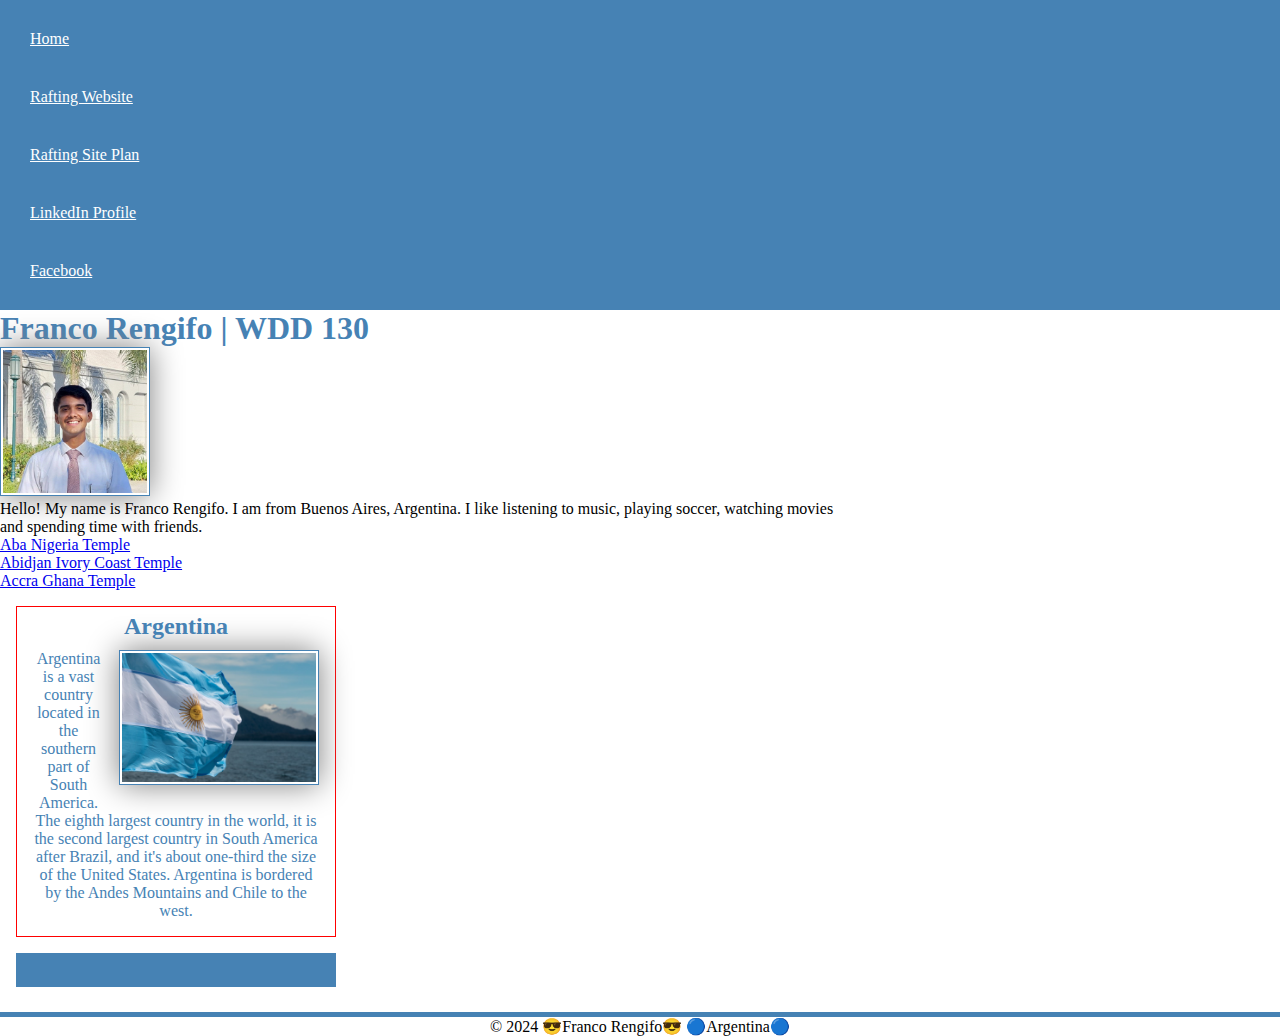
==== index.html @ 6165c7ed "1" ====
<!DOCTYPE html>
<html lang="en-US">
    <head>
        <meta charset="utf-8" />
        <meta name="viewport" content="width=device-width" />
        <title>Franco Rengifo | WDD 130</title>
        <meta name="description" content="In this page you can find information about me and the country where I live in.">
        <meta name="author" content="Franco Rengifo">
        <link rel="stylesheet" href="styles/styles.css">
    </head>
    <body>
        <header>
            <nav>
                <a href="#">Home</a>
                <a href="wwr/">Rafting Website</a>
                <a href="wwr/site-plan-rafting.html">Rafting Site Plan</a>
                <a href="https://www.linkedin.com/in/franco-rengifo-365a43273/">LinkedIn Profile</a>
                <a href="https://www.facebook.com/">Facebook</a>
            </nav>
        </header>
        <main>
            <h1>Franco Rengifo | WDD 130 </h1>
            <img src="images/profile.jpg" alt="Franco Rengifo" width="200">
            <p>Hello! My name is Franco Rengifo. I am from Buenos Aires, Argentina. I like listening to music, playing soccer, watching movies and spending time with friends.</p>
            <ul>
                <li><a href = "https://www.churchofjesuschrist.org/temples/details/aba-nigeria-temple?lang=eng" target="_blank">Aba Nigeria Temple</a></li>
                <li><a href = "https://www.churchofjesuschrist.org/temples/details/abidjan-ivory-coast-temple?lang=eng" target="_blank">Abidjan Ivory Coast Temple</a></li>
                <li><a href = "https://www.churchofjesuschrist.org/temples/details/accra-ghana-temple?lang=eng" target="_blank">Accra Ghana Temple</a></ul>
        </main>
         <aside>
            <h2>Argentina</h2>
            <img src="images/argentinaflag.jpeg" alt="Argentina flag">
            <p>Argentina is a vast country located in the southern part of South America. The eighth largest country in the world, it is the second largest country in South America after Brazil, and it's about one-third the size of the United States. Argentina is bordered by the Andes Mountains and Chile to the west.</p>
        </aside>
        <aside class="box">
        </aside>
        <footer>
            <p>© 2024 😎Franco Rengifo😎 🔵Argentina🔵</p>
        </footer>
    </body>
<!-- 01/25/2024-->
</html>
---- styles/styles.css ----
* {
    margin: 0;
    padding: 0;
    box-sizing: border-box;
}
main { 
    max-width: 840px;
}
aside {
    width: 20rem;
    margin: 1rem;
    border: 1px solid red; 
    padding: 1rem;
    background-color: white;
    color: steelblue;
    text-align: center;
}
aside img {
    width: 200px;
    height: auto;
}
main img{
    width: 150px;
    height: auto;
    /* ... */
}
nav {
    background-color: steelblue;
    padding: 10px;
}
nav a {
    color: white;
    display: block;
    padding: 20px;
}
h1 {
    color: steelblue;
}
img {
    width: 150px;
    height: auto;
    border: 1px solid steelblue;
    padding: 2px;
    box-shadow: 0 0 30px gray;
}
p {
    padding: 0;
}
footer {
    margin-top: 25px;
    border-top: 5px solid steelblue; 
    text-align: center;
}

.box {
    margin: 1rem;
    border: 1px solid steelblue;
    background-color: steelblue;
    color: white;
}

aside {
    width: 20em;
    text-align: center;
}
aside img{
    float: right; 
    margin: 0 0 10px 15px;
}
aside h2{
    position: relative;
    top: -10px;
    left: 0px;
}
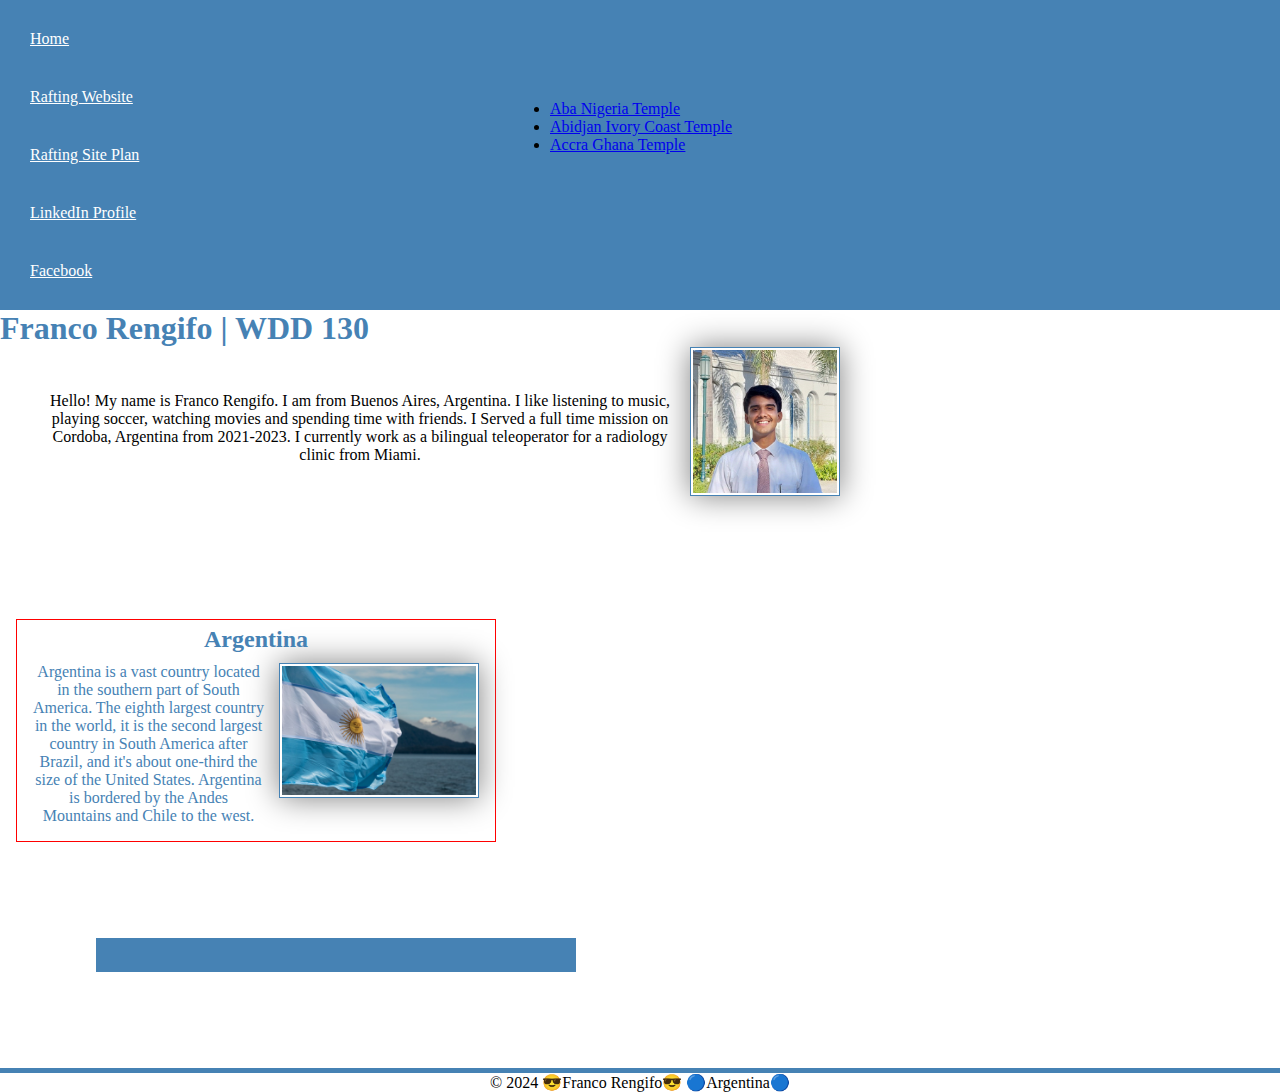
==== commit 3cd9bd5e: "z" ====
--- a/index.html
+++ b/index.html
@@ -21,11 +21,12 @@
         <main>
             <h1>Franco Rengifo | WDD 130 </h1>
             <img src="images/profile.jpg" alt="Franco Rengifo" width="200">
-            <p>Hello! My name is Franco Rengifo. I am from Buenos Aires, Argentina. I like listening to music, playing soccer, watching movies and spending time with friends.</p>
+            <p>Hello! My name is Franco Rengifo. I am from Buenos Aires, Argentina. I like listening to music, playing soccer, watching movies and spending time with friends. I Served a full time mission on Cordoba, Argentina from 2021-2023. I currently work as a bilingual teleoperator for a radiology clinic from Miami.</p>
             <ul>
                 <li><a href = "https://www.churchofjesuschrist.org/temples/details/aba-nigeria-temple?lang=eng" target="_blank">Aba Nigeria Temple</a></li>
                 <li><a href = "https://www.churchofjesuschrist.org/temples/details/abidjan-ivory-coast-temple?lang=eng" target="_blank">Abidjan Ivory Coast Temple</a></li>
-                <li><a href = "https://www.churchofjesuschrist.org/temples/details/accra-ghana-temple?lang=eng" target="_blank">Accra Ghana Temple</a></ul>
+                <li><a href = "https://www.churchofjesuschrist.org/temples/details/accra-ghana-temple?lang=eng" target="_blank">Accra Ghana Temple</a>
+            </ul>
         </main>
          <aside>
             <h2>Argentina</h2>
--- a/styles/styles.css
+++ b/styles/styles.css
@@ -22,7 +22,6 @@
 main img{
     width: 150px;
     height: auto;
-    /* ... */
 }
 nav {
     background-color: steelblue;
@@ -53,15 +52,17 @@
 }
 
 .box {
-    margin: 1rem;
+    margin: 6rem;
     border: 1px solid steelblue;
     background-color: steelblue;
     color: white;
 }
 
 aside {
-    width: 20em;
+    width: 30em;
     text-align: center;
+    margin-top: 100px;
+    
 }
 aside img{
     float: right; 
@@ -72,3 +73,21 @@
     top: -10px;
     left: 0px;
 }
+main img {
+    float: right; 
+    margin: 0 0 10px 10px;
+}
+main p{
+    position: relative;
+    top: -5px;
+    left: -5px;
+    padding: 50px;
+    text-align: center;
+}
+main ul{
+    position: absolute;
+    top: 100px;
+    left: 550px;
+}
+
+
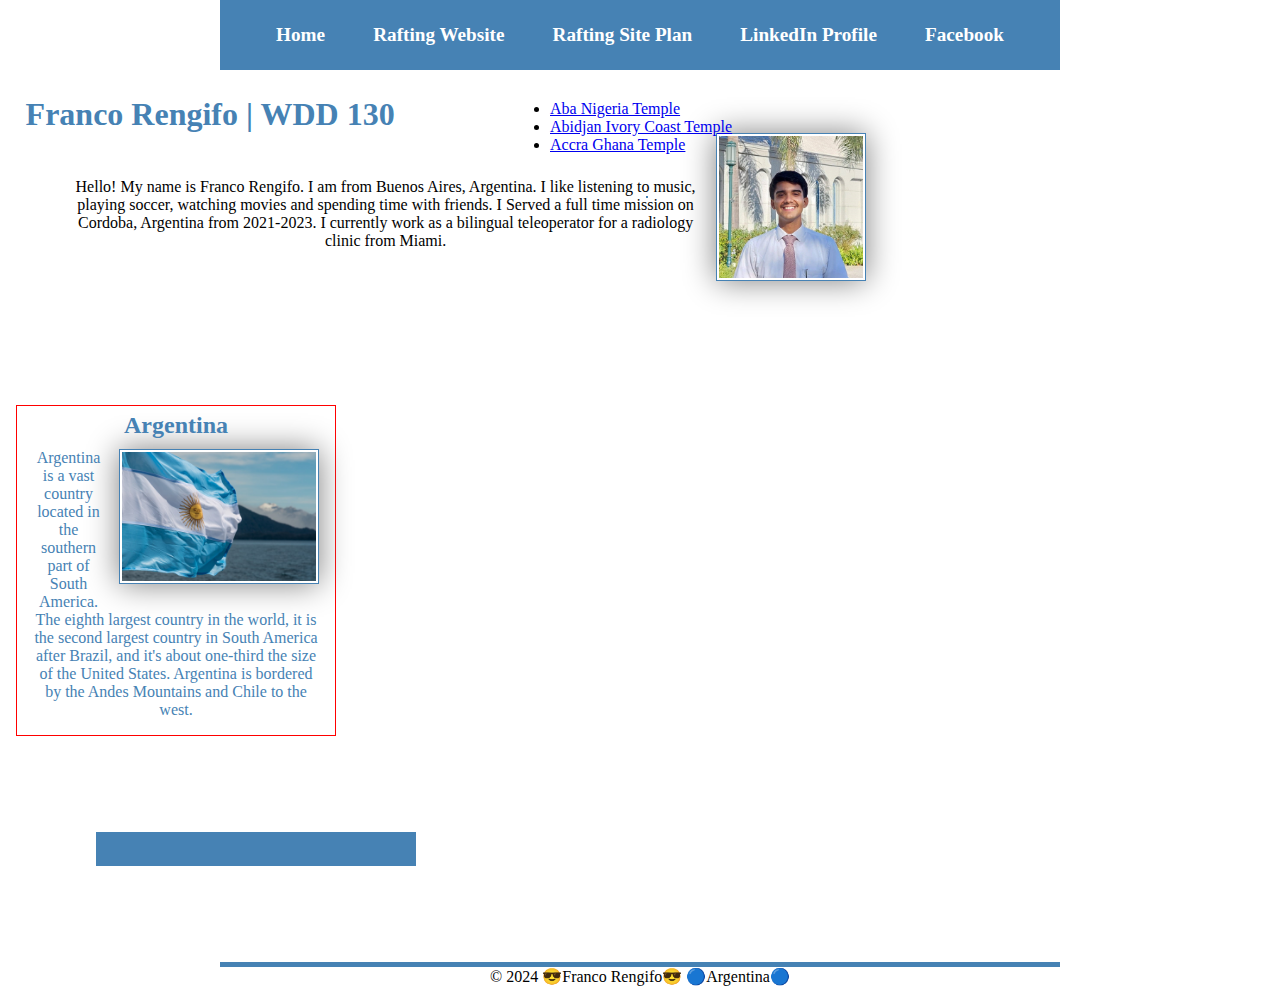
==== commit cd1ea6c6: "1" ====
--- a/index.html
+++ b/index.html
@@ -1,7 +1,7 @@
 <!DOCTYPE html>
 <html lang="en-US">
     <head>
-        <meta charset="utf-8" />
+        <meta charset="UTF-8"/>
         <meta name="viewport" content="width=device-width" />
         <title>Franco Rengifo | WDD 130</title>
         <meta name="description" content="In this page you can find information about me and the country where I live in.">
@@ -27,6 +27,8 @@
                 <li><a href = "https://www.churchofjesuschrist.org/temples/details/abidjan-ivory-coast-temple?lang=eng" target="_blank">Abidjan Ivory Coast Temple</a></li>
                 <li><a href = "https://www.churchofjesuschrist.org/temples/details/accra-ghana-temple?lang=eng" target="_blank">Accra Ghana Temple</a>
             </ul>
+            <ul class = "box">
+            </ul>
         </main>
          <aside>
             <h2>Argentina</h2>
--- a/styles/styles.css
+++ b/styles/styles.css
@@ -25,12 +25,18 @@
 }
 nav {
     background-color: steelblue;
-    padding: 10px;
+    padding: 1rem;
+    display: flex;
+    justify-content: space-evenly;
+    align-items: center;
 }
 nav a {
     color: white;
     display: block;
-    padding: 20px;
+    padding: 0.5rem;
+    font-size: 1.2rem;
+    font-weight: 700;
+    text-decoration: none;
 }
 h1 {
     color: steelblue;
@@ -89,5 +95,21 @@
     top: 100px;
     left: 550px;
 }
-
-
+header, footer {
+    max-width: 840px;
+    margin: 0 auto;
+}
+.grid {
+    display: grid;
+    align-items: center;
+}
+main {
+    grid-column: 2/3;
+    margin: 2%;
+}
+aside{
+    width: 20rem;
+    position: relative;
+    grid-column: 1/2;
+    grid-row: 1/2;
+}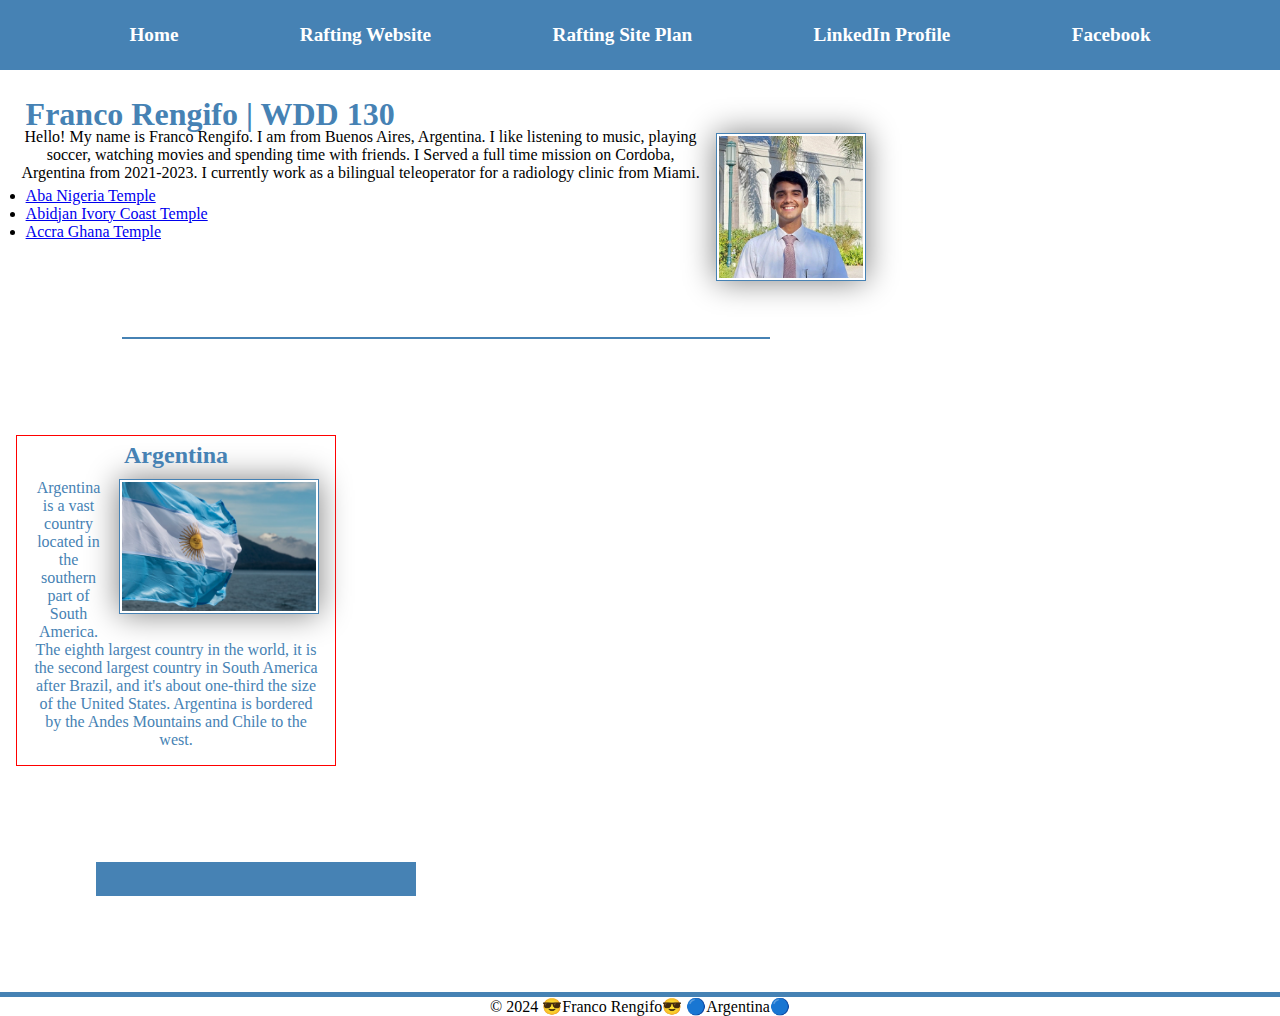
==== commit f7e0c129: "1" ====
--- a/index.html
+++ b/index.html
@@ -23,11 +23,11 @@
             <img src="images/profile.jpg" alt="Franco Rengifo" width="200">
             <p>Hello! My name is Franco Rengifo. I am from Buenos Aires, Argentina. I like listening to music, playing soccer, watching movies and spending time with friends. I Served a full time mission on Cordoba, Argentina from 2021-2023. I currently work as a bilingual teleoperator for a radiology clinic from Miami.</p>
             <ul>
-                <li><a href = "https://www.churchofjesuschrist.org/temples/details/aba-nigeria-temple?lang=eng" target="_blank">Aba Nigeria Temple</a></li>
-                <li><a href = "https://www.churchofjesuschrist.org/temples/details/abidjan-ivory-coast-temple?lang=eng" target="_blank">Abidjan Ivory Coast Temple</a></li>
-                <li><a href = "https://www.churchofjesuschrist.org/temples/details/accra-ghana-temple?lang=eng" target="_blank">Accra Ghana Temple</a>
+                <li><a href="https://www.churchofjesuschrist.org/temples/details/aba-nigeria-temple?lang=eng" target="_blank">Aba Nigeria Temple</a></li>
+                <li><a href="https://www.churchofjesuschrist.org/temples/details/abidjan-ivory-coast-temple?lang=eng" target="_blank">Abidjan Ivory Coast Temple</a></li>
+                <li><a href="https://www.churchofjesuschrist.org/temples/details/accra-ghana-temple?lang=eng" target="_blank">Accra Ghana Temple</a></li>
             </ul>
-            <ul class = "box">
+            <ul class="box">
             </ul>
         </main>
          <aside>
@@ -42,5 +42,4 @@
         </footer>
     </body>
 <!-- 01/25/2024-->
-</html>
-    +</html>--- a/styles/styles.css
+++ b/styles/styles.css
@@ -5,6 +5,7 @@
 }
 main { 
     max-width: 840px;
+    margin: 2%;
 }
 aside {
     width: 20rem;
@@ -65,51 +66,39 @@
 }
 
 aside {
-    width: 30em;
+    width: 20rem;
+    margin: 1rem;
+    border: 1px solid red; 
+    padding: 1rem;
+    background-color: white;
+    color: steelblue;
     text-align: center;
-    margin-top: 100px;
-    
 }
-aside img{
+
+aside img {
+    width: 200px;
+    height: auto;
     float: right; 
     margin: 0 0 10px 15px;
 }
-aside h2{
+
+aside h2 {
     position: relative;
     top: -10px;
     left: 0px;
 }
+
 main img {
+    width: 150px;
+    height: auto;
     float: right; 
     margin: 0 0 10px 10px;
 }
-main p{
+
+main p {
     position: relative;
     top: -5px;
     left: -5px;
-    padding: 50px;
     text-align: center;
 }
-main ul{
-    position: absolute;
-    top: 100px;
-    left: 550px;
-}
-header, footer {
-    max-width: 840px;
-    margin: 0 auto;
-}
-.grid {
-    display: grid;
-    align-items: center;
-}
-main {
-    grid-column: 2/3;
-    margin: 2%;
-}
-aside{
-    width: 20rem;
-    position: relative;
-    grid-column: 1/2;
-    grid-row: 1/2;
-}+    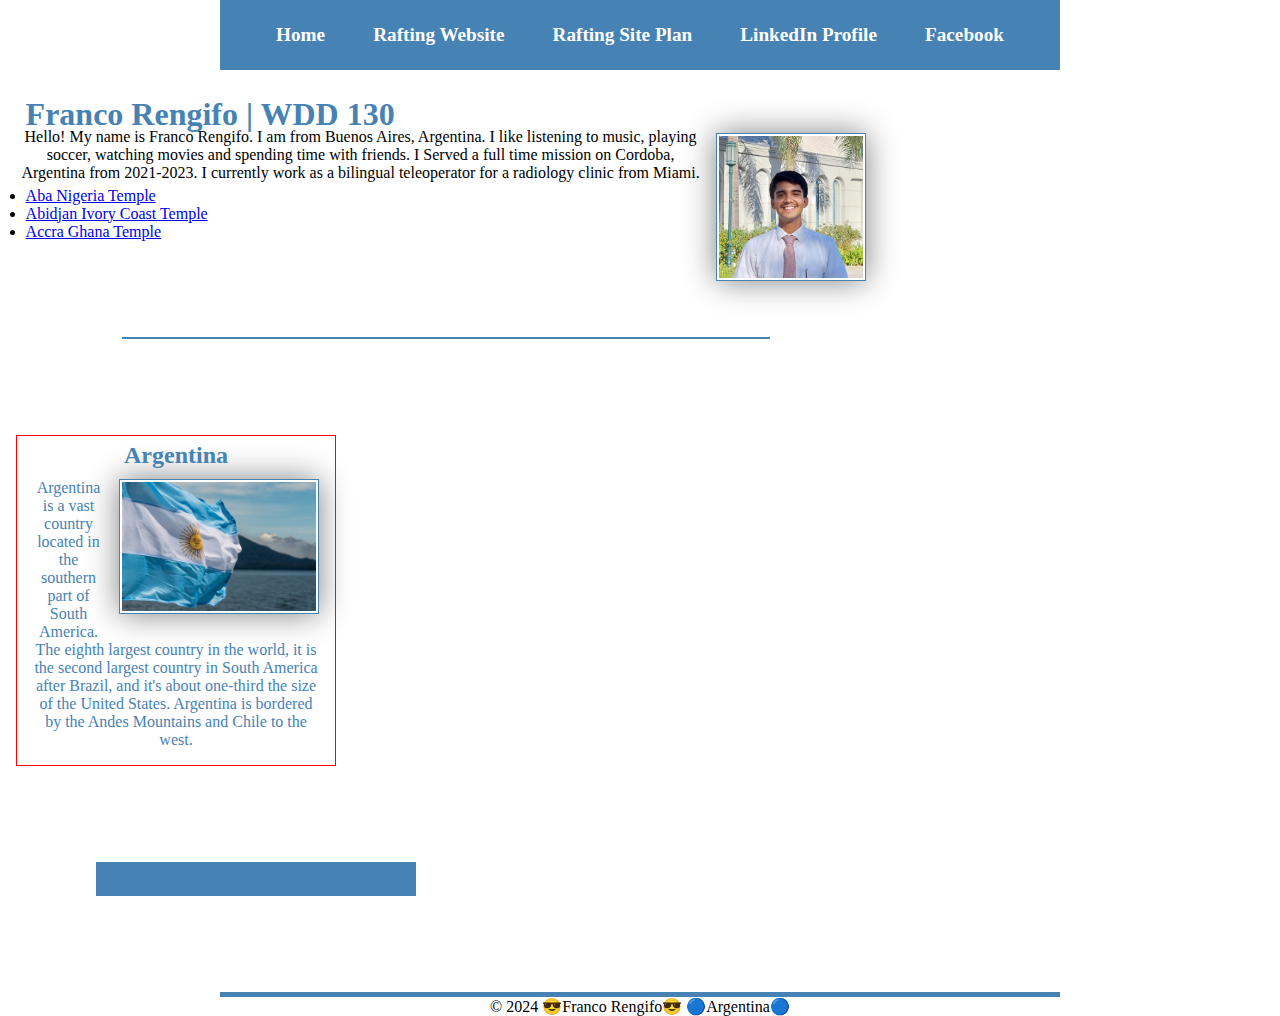
==== commit cc67472a: "1" ====
--- a/index.html
+++ b/index.html
@@ -41,5 +41,4 @@
             <p>© 2024 😎Franco Rengifo😎 🔵Argentina🔵</p>
         </footer>
     </body>
-<!-- 01/25/2024-->
 </html>--- a/styles/styles.css
+++ b/styles/styles.css
@@ -101,4 +101,13 @@
     left: -5px;
     text-align: center;
 }
-    +
+header, footer, .grid {
+    margin: 0 auto;
+    max-width: 840px;
+}
+
+.grid {
+    display: grid;
+    align-items: center;
+}